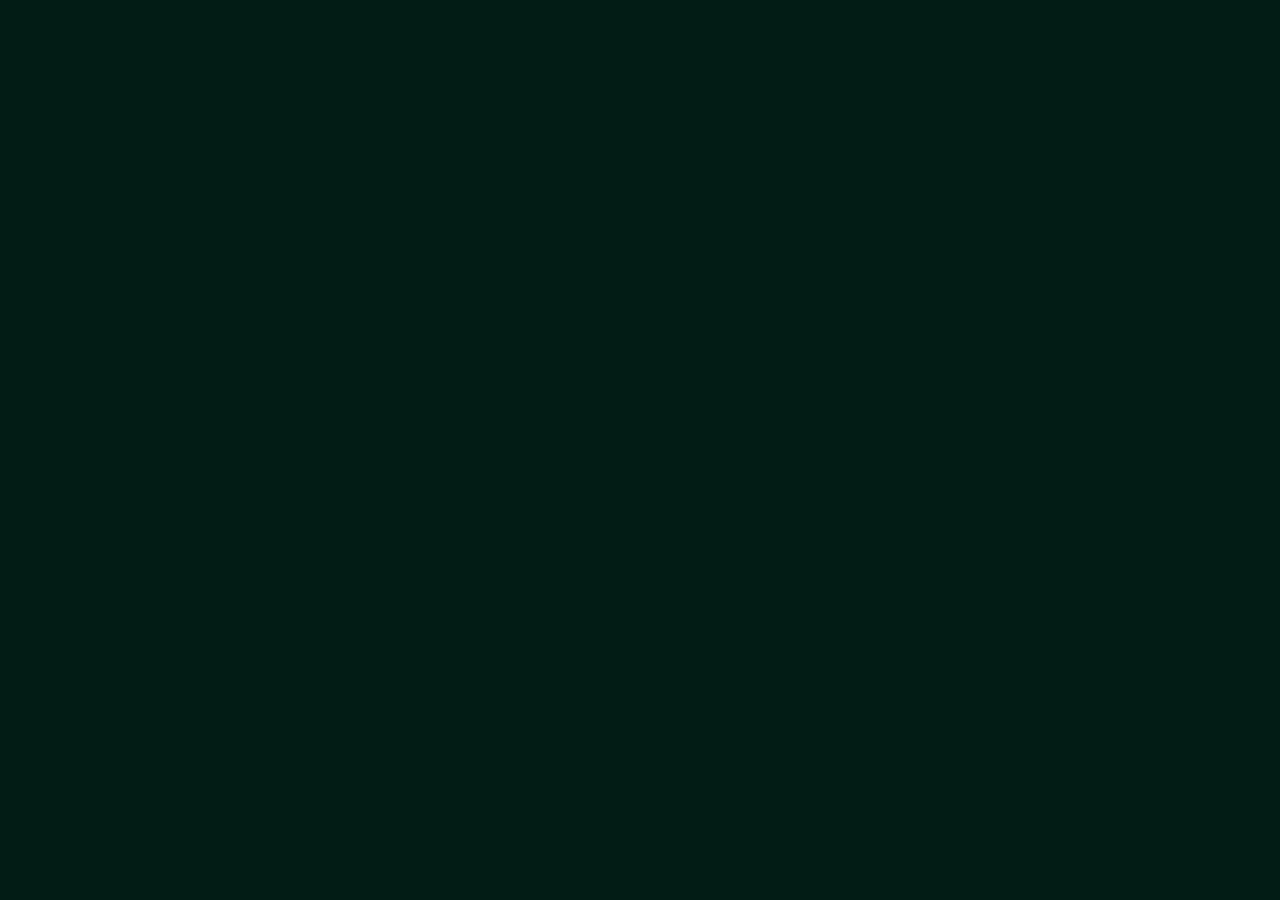
==== index.html @ bb34de83 "Initial commit via Netlify [skip ci]" ====
<!doctype html>
<html lang="fr">
<head>
  <meta charset="utf-8"/>
  <link rel="icon" href="/favicon.ico"/>
  <meta name="viewport" content="width=device-width,initial-scale=1,maximum-scale=1,user-scalable=no"/>
  <meta name="theme-color" content="#021c15"/>
  <meta name="description" content="Mon Bouclier de Foi — Dhikr, Invocations et Roqya authentique, basés sur le Coran et la Sunnah."/>
  <meta name="apple-mobile-web-app-capable" content="yes"/>
  <meta name="apple-mobile-web-app-title" content="Bouclier de Foi"/>
  <meta name="apple-mobile-web-app-status-bar-style" content="black-translucent"/>
  <link rel="manifest" href="/manifest.json"/>
  <link rel="apple-touch-icon" href="/icon-192.png"/>
  <link rel="preconnect" href="https://fonts.googleapis.com"/>
  <link rel="preconnect" href="https://fonts.gstatic.com" crossorigin/>
  <link href="https://fonts.googleapis.com/css2?family=Amiri:wght@400;700&family=Cormorant+Garamond:wght@300;400;500;600&family=Manrope:wght@300;400;500;600;700&display=swap" rel="stylesheet"/>
  <title>Mon Bouclier de Foi</title>
  <script defer="defer" src="/static/js/main.d1829f17.js"></script>
  <link href="/static/css/main.7517a48c.css" rel="stylesheet">
</head>
<body>
  <noscript>Vous devez activer JavaScript pour utiliser cette application.</noscript>
  <div id="root"></div>
  <script>
    if ('serviceWorker' in navigator) {
      window.addEventListener('load', () => {
        navigator.serviceWorker.register('/sw.js').catch(() => {});
      });
    }
  </script>
</body>
</html>
---- static/css/main.7517a48c.css ----
*,:after,:before{--tw-border-spacing-x:0;--tw-border-spacing-y:0;--tw-translate-x:0;--tw-translate-y:0;--tw-rotate:0;--tw-skew-x:0;--tw-skew-y:0;--tw-scale-x:1;--tw-scale-y:1;--tw-pan-x: ;--tw-pan-y: ;--tw-pinch-zoom: ;--tw-scroll-snap-strictness:proximity;--tw-gradient-from-position: ;--tw-gradient-via-position: ;--tw-gradient-to-position: ;--tw-ordinal: ;--tw-slashed-zero: ;--tw-numeric-figure: ;--tw-numeric-spacing: ;--tw-numeric-fraction: ;--tw-ring-inset: ;--tw-ring-offset-width:0px;--tw-ring-offset-color:#fff;--tw-ring-color:#3b82f680;--tw-ring-offset-shadow:0 0 #0000;--tw-ring-shadow:0 0 #0000;--tw-shadow:0 0 #0000;--tw-shadow-colored:0 0 #0000;--tw-blur: ;--tw-brightness: ;--tw-contrast: ;--tw-grayscale: ;--tw-hue-rotate: ;--tw-invert: ;--tw-saturate: ;--tw-sepia: ;--tw-drop-shadow: ;--tw-backdrop-blur: ;--tw-backdrop-brightness: ;--tw-backdrop-contrast: ;--tw-backdrop-grayscale: ;--tw-backdrop-hue-rotate: ;--tw-backdrop-invert: ;--tw-backdrop-opacity: ;--tw-backdrop-saturate: ;--tw-backdrop-sepia: ;--tw-contain-size: ;--tw-contain-layout: ;--tw-contain-paint: ;--tw-contain-style: }::backdrop{--tw-border-spacing-x:0;--tw-border-spacing-y:0;--tw-translate-x:0;--tw-translate-y:0;--tw-rotate:0;--tw-skew-x:0;--tw-skew-y:0;--tw-scale-x:1;--tw-scale-y:1;--tw-pan-x: ;--tw-pan-y: ;--tw-pinch-zoom: ;--tw-scroll-snap-strictness:proximity;--tw-gradient-from-position: ;--tw-gradient-via-position: ;--tw-gradient-to-position: ;--tw-ordinal: ;--tw-slashed-zero: ;--tw-numeric-figure: ;--tw-numeric-spacing: ;--tw-numeric-fraction: ;--tw-ring-inset: ;--tw-ring-offset-width:0px;--tw-ring-offset-color:#fff;--tw-ring-color:#3b82f680;--tw-ring-offset-shadow:0 0 #0000;--tw-ring-shadow:0 0 #0000;--tw-shadow:0 0 #0000;--tw-shadow-colored:0 0 #0000;--tw-blur: ;--tw-brightness: ;--tw-contrast: ;--tw-grayscale: ;--tw-hue-rotate: ;--tw-invert: ;--tw-saturate: ;--tw-sepia: ;--tw-drop-shadow: ;--tw-backdrop-blur: ;--tw-backdrop-brightness: ;--tw-backdrop-contrast: ;--tw-backdrop-grayscale: ;--tw-backdrop-hue-rotate: ;--tw-backdrop-invert: ;--tw-backdrop-opacity: ;--tw-backdrop-saturate: ;--tw-backdrop-sepia: ;--tw-contain-size: ;--tw-contain-layout: ;--tw-contain-paint: ;--tw-contain-style: }/*
! tailwindcss v3.4.17 | MIT License | https://tailwindcss.com
*/*,:after,:before{border:0 solid #e5e7eb;box-sizing:border-box}:after,:before{--tw-content:""}:host,html{-webkit-text-size-adjust:100%;font-feature-settings:normal;-webkit-tap-highlight-color:transparent;font-family:ui-sans-serif,system-ui,sans-serif,Apple Color Emoji,Segoe UI Emoji,Segoe UI Symbol,Noto Color Emoji;font-variation-settings:normal;line-height:1.5;tab-size:4}body{line-height:inherit}hr{border-top-width:1px;color:inherit;height:0}abbr:where([title]){-webkit-text-decoration:underline dotted;text-decoration:underline dotted}h1,h2,h3,h4,h5,h6{font-size:inherit;font-weight:inherit}a{color:inherit;text-decoration:inherit}b,strong{font-weight:bolder}code,kbd,pre,samp{font-feature-settings:normal;font-family:ui-monospace,SFMono-Regular,Menlo,Monaco,Consolas,Liberation Mono,Courier New,monospace;font-size:1em;font-variation-settings:normal}small{font-size:80%}sub,sup{font-size:75%;line-height:0;position:relative;vertical-align:initial}sub{bottom:-.25em}sup{top:-.5em}table{border-collapse:collapse;border-color:inherit;text-indent:0}button,input,optgroup,select,textarea{font-feature-settings:inherit;color:inherit;font-family:inherit;font-size:100%;font-variation-settings:inherit;font-weight:inherit;letter-spacing:inherit;line-height:inherit;margin:0;padding:0}button,select{text-transform:none}button,input:where([type=button]),input:where([type=reset]),input:where([type=submit]){-webkit-appearance:button;background-color:initial;background-image:none}:-moz-focusring{outline:auto}:-moz-ui-invalid{box-shadow:none}progress{vertical-align:initial}::-webkit-inner-spin-button,::-webkit-outer-spin-button{height:auto}[type=search]{-webkit-appearance:textfield;outline-offset:-2px}::-webkit-search-decoration{-webkit-appearance:none}::-webkit-file-upload-button{-webkit-appearance:button;font:inherit}summary{display:list-item}blockquote,dd,dl,figure,h1,h2,h3,h4,h5,h6,hr,p,pre{margin:0}fieldset{margin:0}fieldset,legend{padding:0}menu,ol,ul{list-style:none;margin:0;padding:0}dialog{padding:0}textarea{resize:vertical}input::placeholder,textarea::placeholder{color:#9ca3af;opacity:1}[role=button],button{cursor:pointer}:disabled{cursor:default}audio,canvas,embed,iframe,img,object,svg,video{display:block;vertical-align:middle}img,video{height:auto;max-width:100%}[hidden]:where(:not([hidden=until-found])){display:none}:root{--background:158 84% 6%;--foreground:152 81% 96%;--card:158 60% 9%;--card-foreground:152 81% 96%;--popover:158 70% 7%;--popover-foreground:152 81% 96%;--primary:33 96% 44%;--primary-foreground:158 84% 6%;--secondary:158 50% 12%;--secondary-foreground:152 81% 96%;--muted:158 50% 12%;--muted-foreground:152 40% 70%;--accent:33 96% 44%;--accent-foreground:158 84% 6%;--destructive:0 70% 45%;--destructive-foreground:0 0% 98%;--border:158 60% 14%;--input:158 60% 14%;--ring:33 96% 44%;--radius:0.75rem}*{border-color:#0e3929;border-color:hsl(var(--border))}body{color:#edfdf5;color:hsl(var(--foreground))}.sr-only{clip:rect(0,0,0,0);border-width:0;height:1px;margin:-1px;overflow:hidden;padding:0;position:absolute;white-space:nowrap;width:1px}.pointer-events-none{pointer-events:none}.pointer-events-auto{pointer-events:auto}.visible{visibility:visible}.invisible{visibility:hidden}.fixed{position:fixed}.absolute{position:absolute}.relative{position:relative}.sticky{position:-webkit-sticky;position:sticky}.inset-0{inset:0}.inset-x-0{left:0;right:0}.inset-y-0{bottom:0;top:0}.-bottom-12{bottom:-3rem}.-left-12{left:-3rem}.-left-2{left:-.5rem}.-right-12{right:-3rem}.-top-12{top:-3rem}.-top-2{top:-.5rem}.bottom-0{bottom:0}.bottom-\[68px\]{bottom:68px}.left-0{left:0}.left-1{left:.25rem}.left-1\/2{left:50%}.left-2{left:.5rem}.left-5{left:1.25rem}.left-\[50\%\]{left:50%}.right-0{right:0}.right-1{right:.25rem}.right-2{right:.5rem}.right-4{right:1rem}.top-0{top:0}.top-1{top:.25rem}.top-1\/2{top:50%}.top-4{top:1rem}.top-\[1px\]{top:1px}.top-\[50\%\]{top:50%}.top-\[60\%\]{top:60%}.top-full{top:100%}.z-10{z-index:10}.z-30{z-index:30}.z-40{z-index:40}.z-50{z-index:50}.z-\[100\]{z-index:100}.z-\[1\]{z-index:1}.z-\[60\]{z-index:60}.-mx-1{margin-left:-.25rem;margin-right:-.25rem}.mx-auto{margin-left:auto;margin-right:auto}.my-1{margin-bottom:.25rem;margin-top:.25rem}.my-8{margin-bottom:2rem;margin-top:2rem}.-ml-4{margin-left:-1rem}.-mt-4{margin-top:-1rem}.mb-1{margin-bottom:.25rem}.mb-10{margin-bottom:2.5rem}.mb-6{margin-bottom:1.5rem}.ml-1{margin-left:.25rem}.ml-auto{margin-left:auto}.mr-2{margin-right:.5rem}.mt-0\.5{margin-top:.125rem}.mt-1{margin-top:.25rem}.mt-1\.5{margin-top:.375rem}.mt-10{margin-top:2.5rem}.mt-2{margin-top:.5rem}.mt-24{margin-top:6rem}.mt-3{margin-top:.75rem}.mt-4{margin-top:1rem}.mt-6{margin-top:1.5rem}.mt-8{margin-top:2rem}.mt-auto{margin-top:auto}.block{display:block}.flex{display:flex}.inline-flex{display:inline-flex}.table{display:table}.grid{display:grid}.hidden{display:none}.aspect-square{aspect-ratio:1/1}.h-1{height:.25rem}.h-1\.5{height:.375rem}.h-10{height:2.5rem}.h-11{height:2.75rem}.h-12{height:3rem}.h-2{height:.5rem}.h-2\.5{height:.625rem}.h-3{height:.75rem}.h-3\.5{height:.875rem}.h-4{height:1rem}.h-5{height:1.25rem}.h-7{height:1.75rem}.h-8{height:2rem}.h-9{height:2.25rem}.h-\[1px\]{height:1px}.h-\[var\(--radix-navigation-menu-viewport-height\)\]{height:var(--radix-navigation-menu-viewport-height)}.h-\[var\(--radix-select-trigger-height\)\]{height:var(--radix-select-trigger-height)}.h-auto{height:auto}.h-full{height:100%}.h-px{height:1px}.max-h-\[--radix-context-menu-content-available-height\]{max-height:var(--radix-context-menu-content-available-height)}.max-h-\[--radix-select-content-available-height\]{max-height:var(--radix-select-content-available-height)}.max-h-\[300px\]{max-height:300px}.max-h-\[var\(--radix-dropdown-menu-content-available-height\)\]{max-height:var(--radix-dropdown-menu-content-available-height)}.max-h-screen{max-height:100vh}.min-h-\[60px\]{min-height:60px}.min-h-screen{min-height:100vh}.w-10{width:2.5rem}.w-11{width:2.75rem}.w-12{width:3rem}.w-2{width:.5rem}.w-2\.5{width:.625rem}.w-3{width:.75rem}.w-3\.5{width:.875rem}.w-3\/4{width:75%}.w-4{width:1rem}.w-64{width:16rem}.w-7{width:1.75rem}.w-72{width:18rem}.w-8{width:2rem}.w-9{width:2.25rem}.w-\[100px\]{width:100px}.w-\[1px\]{width:1px}.w-full{width:100%}.w-max{width:-webkit-max-content;width:max-content}.w-px{width:1px}.min-w-0{min-width:0}.min-w-10{min-width:2.5rem}.min-w-8{min-width:2rem}.min-w-9{min-width:2.25rem}.min-w-\[112px\]{min-width:112px}.min-w-\[12rem\]{min-width:12rem}.min-w-\[8rem\]{min-width:8rem}.min-w-\[var\(--radix-select-trigger-width\)\]{min-width:var(--radix-select-trigger-width)}.max-w-2xl{max-width:42rem}.max-w-3xl{max-width:48rem}.max-w-5xl{max-width:64rem}.max-w-lg{max-width:32rem}.max-w-max{max-width:-webkit-max-content;max-width:max-content}.flex-1{flex:1 1}.shrink-0{flex-shrink:0}.grow{flex-grow:1}.grow-0{flex-grow:0}.basis-full{flex-basis:100%}.caption-bottom{caption-side:bottom}.border-collapse{border-collapse:collapse}.origin-\[--radix-context-menu-content-transform-origin\]{transform-origin:var(--radix-context-menu-content-transform-origin)}.origin-\[--radix-dropdown-menu-content-transform-origin\]{transform-origin:var(--radix-dropdown-menu-content-transform-origin)}.origin-\[--radix-hover-card-content-transform-origin\]{transform-origin:var(--radix-hover-card-content-transform-origin)}.origin-\[--radix-menubar-content-transform-origin\]{transform-origin:var(--radix-menubar-content-transform-origin)}.origin-\[--radix-popover-content-transform-origin\]{transform-origin:var(--radix-popover-content-transform-origin)}.origin-\[--radix-select-content-transform-origin\]{transform-origin:var(--radix-select-content-transform-origin)}.origin-\[--radix-tooltip-content-transform-origin\]{transform-origin:var(--radix-tooltip-content-transform-origin)}.-translate-x-1\/2{--tw-translate-x:-50%}.-translate-x-1\/2,.-translate-y-1\/2{transform:translate(var(--tw-translate-x),var(--tw-translate-y)) rotate(var(--tw-rotate)) skewX(var(--tw-skew-x)) skewY(var(--tw-skew-y)) scaleX(var(--tw-scale-x)) scaleY(var(--tw-scale-y))}.-translate-y-1\/2{--tw-translate-y:-50%}.translate-x-0\.5{--tw-translate-x:0.125rem}.translate-x-0\.5,.translate-x-\[-50\%\]{transform:translate(var(--tw-translate-x),var(--tw-translate-y)) rotate(var(--tw-rotate)) skewX(var(--tw-skew-x)) skewY(var(--tw-skew-y)) scaleX(var(--tw-scale-x)) scaleY(var(--tw-scale-y))}.translate-x-\[-50\%\]{--tw-translate-x:-50%}.translate-y-\[-50\%\]{--tw-translate-y:-50%}.rotate-45,.translate-y-\[-50\%\]{transform:translate(var(--tw-translate-x),var(--tw-translate-y)) rotate(var(--tw-rotate)) skewX(var(--tw-skew-x)) skewY(var(--tw-skew-y)) scaleX(var(--tw-scale-x)) scaleY(var(--tw-scale-y))}.rotate-45{--tw-rotate:45deg}.rotate-90{--tw-rotate:90deg}.rotate-90,.transform{transform:translate(var(--tw-translate-x),var(--tw-translate-y)) rotate(var(--tw-rotate)) skewX(var(--tw-skew-x)) skewY(var(--tw-skew-y)) scaleX(var(--tw-scale-x)) scaleY(var(--tw-scale-y))}@keyframes pulse{50%{opacity:.5}}.animate-pulse{animation:pulse 2s cubic-bezier(.4,0,.6,1) infinite}.cursor-default{cursor:default}.cursor-not-allowed{cursor:not-allowed}.cursor-pointer{cursor:pointer}.touch-none{touch-action:none}.select-none{-webkit-user-select:none;user-select:none}.list-decimal{list-style-type:decimal}.list-none{list-style-type:none}.flex-row{flex-direction:row}.flex-col{flex-direction:column}.flex-col-reverse{flex-direction:column-reverse}.flex-wrap{flex-wrap:wrap}.items-start{align-items:flex-start}.items-end{align-items:flex-end}.items-center{align-items:center}.items-stretch{align-items:stretch}.justify-center{justify-content:center}.justify-between{justify-content:space-between}.justify-around{justify-content:space-around}.gap-0\.5{gap:.125rem}.gap-1{gap:.25rem}.gap-1\.5{gap:.375rem}.gap-2{gap:.5rem}.gap-3{gap:.75rem}.gap-4{gap:1rem}.gap-5{gap:1.25rem}.gap-6{gap:1.5rem}.space-x-1>:not([hidden])~:not([hidden]){--tw-space-x-reverse:0;margin-left:calc(.25rem*(1 - var(--tw-space-x-reverse)));margin-right:calc(.25rem*var(--tw-space-x-reverse))}.space-x-2>:not([hidden])~:not([hidden]){--tw-space-x-reverse:0;margin-left:calc(.5rem*(1 - var(--tw-space-x-reverse)));margin-right:calc(.5rem*var(--tw-space-x-reverse))}.space-y-1>:not([hidden])~:not([hidden]){--tw-space-y-reverse:0;margin-bottom:calc(.25rem*var(--tw-space-y-reverse));margin-top:calc(.25rem*(1 - var(--tw-space-y-reverse)))}.space-y-1\.5>:not([hidden])~:not([hidden]){--tw-space-y-reverse:0;margin-bottom:calc(.375rem*var(--tw-space-y-reverse));margin-top:calc(.375rem*(1 - var(--tw-space-y-reverse)))}.space-y-10>:not([hidden])~:not([hidden]){--tw-space-y-reverse:0;margin-bottom:calc(2.5rem*var(--tw-space-y-reverse));margin-top:calc(2.5rem*(1 - var(--tw-space-y-reverse)))}.space-y-12>:not([hidden])~:not([hidden]){--tw-space-y-reverse:0;margin-bottom:calc(3rem*var(--tw-space-y-reverse));margin-top:calc(3rem*(1 - var(--tw-space-y-reverse)))}.space-y-14>:not([hidden])~:not([hidden]){--tw-space-y-reverse:0;margin-bottom:calc(3.5rem*var(--tw-space-y-reverse));margin-top:calc(3.5rem*(1 - var(--tw-space-y-reverse)))}.space-y-16>:not([hidden])~:not([hidden]){--tw-space-y-reverse:0;margin-bottom:calc(4rem*var(--tw-space-y-reverse));margin-top:calc(4rem*(1 - var(--tw-space-y-reverse)))}.space-y-2>:not([hidden])~:not([hidden]){--tw-space-y-reverse:0;margin-bottom:calc(.5rem*var(--tw-space-y-reverse));margin-top:calc(.5rem*(1 - var(--tw-space-y-reverse)))}.space-y-3>:not([hidden])~:not([hidden]){--tw-space-y-reverse:0;margin-bottom:calc(.75rem*var(--tw-space-y-reverse));margin-top:calc(.75rem*(1 - var(--tw-space-y-reverse)))}.space-y-4>:not([hidden])~:not([hidden]){--tw-space-y-reverse:0;margin-bottom:calc(1rem*var(--tw-space-y-reverse));margin-top:calc(1rem*(1 - var(--tw-space-y-reverse)))}.space-y-5>:not([hidden])~:not([hidden]){--tw-space-y-reverse:0;margin-bottom:calc(1.25rem*var(--tw-space-y-reverse));margin-top:calc(1.25rem*(1 - var(--tw-space-y-reverse)))}.space-y-6>:not([hidden])~:not([hidden]){--tw-space-y-reverse:0;margin-bottom:calc(1.5rem*var(--tw-space-y-reverse));margin-top:calc(1.5rem*(1 - var(--tw-space-y-reverse)))}.space-y-8>:not([hidden])~:not([hidden]){--tw-space-y-reverse:0;margin-bottom:calc(2rem*var(--tw-space-y-reverse));margin-top:calc(2rem*(1 - var(--tw-space-y-reverse)))}.divide-y>:not([hidden])~:not([hidden]){--tw-divide-y-reverse:0;border-bottom-width:calc(1px*var(--tw-divide-y-reverse));border-top-width:calc(1px*(1 - var(--tw-divide-y-reverse)))}.divide-\[\#064e3b\]\/40>:not([hidden])~:not([hidden]){border-color:#064e3b66}.overflow-auto{overflow:auto}.overflow-hidden{overflow:hidden}.overflow-y-auto{overflow-y:auto}.overflow-x-hidden{overflow-x:hidden}.truncate{overflow:hidden;text-overflow:ellipsis}.truncate,.whitespace-nowrap{white-space:nowrap}.whitespace-pre-wrap{white-space:pre-wrap}.break-words{overflow-wrap:break-word}.rounded-2xl{border-radius:1rem}.rounded-3xl{border-radius:1.5rem}.rounded-\[inherit\]{border-radius:inherit}.rounded-full{border-radius:9999px}.rounded-lg{border-radius:.75rem;border-radius:var(--radius)}.rounded-md{border-radius:calc(.75rem - 2px);border-radius:calc(var(--radius) - 2px)}.rounded-sm{border-radius:calc(.75rem - 4px);border-radius:calc(var(--radius) - 4px)}.rounded-xl{border-radius:.75rem}.rounded-t-3xl{border-top-left-radius:1.5rem;border-top-right-radius:1.5rem}.rounded-t-\[10px\]{border-top-left-radius:10px;border-top-right-radius:10px}.rounded-tl-sm{border-top-left-radius:calc(.75rem - 4px);border-top-left-radius:calc(var(--radius) - 4px)}.border{border-width:1px}.border-2{border-width:2px}.border-y{border-top-width:1px}.border-b,.border-y{border-bottom-width:1px}.border-l{border-left-width:1px}.border-l-2{border-left-width:2px}.border-r{border-right-width:1px}.border-t{border-top-width:1px}.border-\[\#064e3b\]{--tw-border-opacity:1;border-color:#064e3b;border-color:rgb(6 78 59/var(--tw-border-opacity,1))}.border-\[\#064e3b\]\/30{border-color:#064e3b4d}.border-\[\#064e3b\]\/40{border-color:#064e3b66}.border-\[\#064e3b\]\/50{border-color:#064e3b80}.border-\[\#064e3b\]\/60{border-color:#064e3b99}.border-\[\#10b981\]{--tw-border-opacity:1;border-color:#10b981;border-color:rgb(16 185 129/var(--tw-border-opacity,1))}.border-\[\#d97706\]{--tw-border-opacity:1;border-color:#d97706;border-color:rgb(217 119 6/var(--tw-border-opacity,1))}.border-\[\#d97706\]\/30{border-color:#d977064d}.border-\[\#d97706\]\/40{border-color:#d9770666}.border-\[\#d97706\]\/60{border-color:#d9770699}.border-destructive{border-color:#c32222;border-color:hsl(var(--destructive))}.border-destructive\/50{border-color:#c3222280;border-color:hsl(var(--destructive)/.5)}.border-input{border-color:#0e3929;border-color:hsl(var(--input))}.border-primary{border-color:#dc7b04;border-color:hsl(var(--primary))}.border-primary\/50{border-color:#dc7b0480;border-color:hsl(var(--primary)/.5)}.border-transparent{border-color:#0000}.border-l-transparent{border-left-color:#0000}.border-t-transparent{border-top-color:#0000}.bg-\[\#000\]\/70{background-color:#000000b3}.bg-\[\#021c15\]{--tw-bg-opacity:1;background-color:#021c15;background-color:rgb(2 28 21/var(--tw-bg-opacity,1))}.bg-\[\#021c15\]\/30{background-color:#021c154d}.bg-\[\#021c15\]\/40{background-color:#021c1566}.bg-\[\#021c15\]\/60{background-color:#021c1599}.bg-\[\#021c15\]\/80{background-color:#021c15cc}.bg-\[\#021c15\]\/85{background-color:#021c15d9}.bg-\[\#064e3b\]{--tw-bg-opacity:1;background-color:#064e3b;background-color:rgb(6 78 59/var(--tw-bg-opacity,1))}.bg-\[\#064e3b\]\/10{background-color:#064e3b1a}.bg-\[\#064e3b\]\/40{background-color:#064e3b66}.bg-\[\#064e3b\]\/5{background-color:#064e3b0d}.bg-\[\#10b981\]\/10{background-color:#10b9811a}.bg-\[\#10b981\]\/15{background-color:#10b98126}.bg-\[\#d97706\]{--tw-bg-opacity:1;background-color:#d97706;background-color:rgb(217 119 6/var(--tw-bg-opacity,1))}.bg-\[\#d97706\]\/10{background-color:#d977061a}.bg-\[\#d97706\]\/15{background-color:#d9770626}.bg-\[\#d97706\]\/5{background-color:#d977060d}.bg-accent{background-color:#dc7b04;background-color:hsl(var(--accent))}.bg-background{background-color:#021c13;background-color:hsl(var(--background))}.bg-black\/80{background-color:#000c}.bg-border{background-color:#0e3929;background-color:hsl(var(--border))}.bg-card{background-color:#09251b;background-color:hsl(var(--card))}.bg-destructive{background-color:#c32222;background-color:hsl(var(--destructive))}.bg-foreground{background-color:#edfdf5;background-color:hsl(var(--foreground))}.bg-muted{background-color:#0f2e23;background-color:hsl(var(--muted))}.bg-muted\/50{background-color:#0f2e2380;background-color:hsl(var(--muted)/.5)}.bg-popover{background-color:#051e15;background-color:hsl(var(--popover))}.bg-primary{background-color:#dc7b04;background-color:hsl(var(--primary))}.bg-primary\/10{background-color:#dc7b041a;background-color:hsl(var(--primary)/.1)}.bg-primary\/20{background-color:#dc7b0433;background-color:hsl(var(--primary)/.2)}.bg-secondary{background-color:#0f2e23;background-color:hsl(var(--secondary))}.bg-transparent{background-color:initial}.bg-gradient-to-br{background-image:linear-gradient(to bottom right,var(--tw-gradient-stops))}.bg-gradient-to-r{background-image:linear-gradient(to right,var(--tw-gradient-stops))}.from-\[\#021c15\]{--tw-gradient-from:#021c15 var(--tw-gradient-from-position);--tw-gradient-to:#021c1500 var(--tw-gradient-to-position);--tw-gradient-stops:var(--tw-gradient-from),var(--tw-gradient-to)}.from-\[\#064e3b\]\/30{--tw-gradient-from:#064e3b4d var(--tw-gradient-from-position);--tw-gradient-to:#064e3b00 var(--tw-gradient-to-position);--tw-gradient-stops:var(--tw-gradient-from),var(--tw-gradient-to)}.from-transparent{--tw-gradient-from:#0000 var(--tw-gradient-from-position);--tw-gradient-to:#0000 var(--tw-gradient-to-position);--tw-gradient-stops:var(--tw-gradient-from),var(--tw-gradient-to)}.via-\[\#021c15\]{--tw-gradient-to:#021c1500 var(--tw-gradient-to-position);--tw-gradient-stops:var(--tw-gradient-from),#021c15 var(--tw-gradient-via-position),var(--tw-gradient-to)}.via-\[\#021c15\]\/85{--tw-gradient-to:#021c1500 var(--tw-gradient-to-position);--tw-gradient-stops:var(--tw-gradient-from),#021c15d9 var(--tw-gradient-via-position),var(--tw-gradient-to)}.via-\[\#022c22\]\/40{--tw-gradient-to:#022c2200 var(--tw-gradient-to-position);--tw-gradient-stops:var(--tw-gradient-from),#022c2266 var(--tw-gradient-via-position),var(--tw-gradient-to)}.via-\[\#064e3b\]{--tw-gradient-to:#064e3b00 var(--tw-gradient-to-position);--tw-gradient-stops:var(--tw-gradient-from),#064e3b var(--tw-gradient-via-position),var(--tw-gradient-to)}.to-\[\#021c15\]{--tw-gradient-to:#021c15 var(--tw-gradient-to-position)}.to-\[\#021c15\]\/40{--tw-gradient-to:#021c1566 var(--tw-gradient-to-position)}.to-\[\#021c15\]\/60{--tw-gradient-to:#021c1599 var(--tw-gradient-to-position)}.to-transparent{--tw-gradient-to:#0000 var(--tw-gradient-to-position)}.fill-current{fill:currentColor}.fill-primary{fill:#dc7b04;fill:hsl(var(--primary))}.p-0{padding:0}.p-1{padding:.25rem}.p-10{padding:2.5rem}.p-2{padding:.5rem}.p-3{padding:.75rem}.p-4{padding:1rem}.p-5{padding:1.25rem}.p-6{padding:1.5rem}.p-8{padding:2rem}.p-\[1px\]{padding:1px}.px-1\.5{padding-left:.375rem;padding-right:.375rem}.px-2{padding-left:.5rem;padding-right:.5rem}.px-2\.5{padding-left:.625rem;padding-right:.625rem}.px-3{padding-left:.75rem;padding-right:.75rem}.px-4{padding-left:1rem;padding-right:1rem}.px-5{padding-left:1.25rem;padding-right:1.25rem}.px-6{padding-left:1.5rem;padding-right:1.5rem}.px-8{padding-left:2rem;padding-right:2rem}.py-0\.5{padding-bottom:.125rem;padding-top:.125rem}.py-1{padding-bottom:.25rem;padding-top:.25rem}.py-1\.5{padding-bottom:.375rem;padding-top:.375rem}.py-16{padding-bottom:4rem;padding-top:4rem}.py-2{padding-bottom:.5rem;padding-top:.5rem}.py-2\.5{padding-bottom:.625rem;padding-top:.625rem}.py-3{padding-bottom:.75rem;padding-top:.75rem}.py-3\.5{padding-bottom:.875rem;padding-top:.875rem}.py-4{padding-bottom:1rem;padding-top:1rem}.py-5{padding-bottom:1.25rem;padding-top:1.25rem}.py-6{padding-bottom:1.5rem;padding-top:1.5rem}.py-8{padding-bottom:2rem;padding-top:2rem}.pb-32{padding-bottom:8rem}.pb-4{padding-bottom:1rem}.pb-7{padding-bottom:1.75rem}.pl-14{padding-left:3.5rem}.pl-2{padding-left:.5rem}.pl-2\.5{padding-left:.625rem}.pl-4{padding-left:1rem}.pl-5{padding-left:1.25rem}.pl-8{padding-left:2rem}.pr-2{padding-right:.5rem}.pr-2\.5{padding-right:.625rem}.pr-32{padding-right:8rem}.pr-6{padding-right:1.5rem}.pr-8{padding-right:2rem}.pt-0{padding-top:0}.pt-1{padding-top:.25rem}.pt-2{padding-top:.5rem}.pt-4{padding-top:1rem}.text-left{text-align:left}.text-center{text-align:center}.align-middle{vertical-align:middle}.font-mono{font-family:ui-monospace,SFMono-Regular,Menlo,Monaco,Consolas,Liberation Mono,Courier New,monospace}.text-2xl{font-size:1.5rem;line-height:2rem}.text-3xl{font-size:1.875rem;line-height:2.25rem}.text-4xl{font-size:2.25rem;line-height:2.5rem}.text-\[0\.8rem\]{font-size:.8rem}.text-\[10px\]{font-size:10px}.text-\[11px\]{font-size:11px}.text-base{font-size:1rem;line-height:1.5rem}.text-lg{font-size:1.125rem;line-height:1.75rem}.text-sm{font-size:.875rem;line-height:1.25rem}.text-xl{font-size:1.25rem;line-height:1.75rem}.text-xs{font-size:.75rem;line-height:1rem}.font-light{font-weight:300}.font-medium{font-weight:500}.font-normal{font-weight:400}.font-semibold{font-weight:600}.uppercase{text-transform:uppercase}.italic{font-style:italic}.tabular-nums{--tw-numeric-spacing:tabular-nums;font-feature-settings:var(--tw-ordinal) var(--tw-slashed-zero) var(--tw-numeric-figure) var(--tw-numeric-spacing) var(--tw-numeric-fraction);font-variant-numeric:var(--tw-ordinal) var(--tw-slashed-zero) var(--tw-numeric-figure) var(--tw-numeric-spacing) var(--tw-numeric-fraction)}.leading-\[1\.05\]{line-height:1.05}.leading-loose{line-height:2}.leading-none{line-height:1}.leading-relaxed{line-height:1.625}.leading-snug{line-height:1.375}.leading-tight{line-height:1.25}.tracking-\[0\.15em\]{letter-spacing:.15em}.tracking-\[0\.25em\]{letter-spacing:.25em}.tracking-\[0\.2em\]{letter-spacing:.2em}.tracking-\[0\.3em\]{letter-spacing:.3em}.tracking-\[0\.4em\]{letter-spacing:.4em}.tracking-tight{letter-spacing:-.025em}.tracking-wide{letter-spacing:.025em}.tracking-widest{letter-spacing:.1em}.text-\[\#021c15\]{--tw-text-opacity:1;color:#021c15;color:rgb(2 28 21/var(--tw-text-opacity,1))}.text-\[\#10b981\]{--tw-text-opacity:1;color:#10b981;color:rgb(16 185 129/var(--tw-text-opacity,1))}.text-\[\#a7f3d0\]\/40{color:#a7f3d066}.text-\[\#a7f3d0\]\/50{color:#a7f3d080}.text-\[\#a7f3d0\]\/55{color:#a7f3d08c}.text-\[\#a7f3d0\]\/60{color:#a7f3d099}.text-\[\#a7f3d0\]\/70{color:#a7f3d0b3}.text-\[\#a7f3d0\]\/75{color:#a7f3d0bf}.text-\[\#a7f3d0\]\/80{color:#a7f3d0cc}.text-\[\#a7f3d0\]\/90{color:#a7f3d0e6}.text-\[\#d97706\]{--tw-text-opacity:1;color:#d97706;color:rgb(217 119 6/var(--tw-text-opacity,1))}.text-\[\#ecfdf5\]{--tw-text-opacity:1;color:#ecfdf5;color:rgb(236 253 245/var(--tw-text-opacity,1))}.text-\[\#ecfdf5\]\/85{color:#ecfdf5d9}.text-\[\#ecfdf5\]\/90{color:#ecfdf5e6}.text-\[\#fca5a5\]{--tw-text-opacity:1;color:#fca5a5;color:rgb(252 165 165/var(--tw-text-opacity,1))}.text-\[\#fef3c7\]{--tw-text-opacity:1;color:#fef3c7;color:rgb(254 243 199/var(--tw-text-opacity,1))}.text-accent-foreground{color:#021c13;color:hsl(var(--accent-foreground))}.text-card-foreground{color:#edfdf5;color:hsl(var(--card-foreground))}.text-current{color:currentColor}.text-destructive{color:#c32222;color:hsl(var(--destructive))}.text-destructive-foreground{color:#fafafa;color:hsl(var(--destructive-foreground))}.text-foreground{color:#edfdf5;color:hsl(var(--foreground))}.text-foreground\/50{color:#edfdf580;color:hsl(var(--foreground)/.5)}.text-muted-foreground{color:#94d1b5;color:hsl(var(--muted-foreground))}.text-popover-foreground{color:#edfdf5;color:hsl(var(--popover-foreground))}.text-primary{color:#dc7b04;color:hsl(var(--primary))}.text-primary-foreground{color:#021c13;color:hsl(var(--primary-foreground))}.text-secondary-foreground{color:#edfdf5;color:hsl(var(--secondary-foreground))}.underline-offset-4{text-underline-offset:4px}.opacity-0{opacity:0}.opacity-15{opacity:.15}.opacity-50{opacity:.5}.opacity-60{opacity:.6}.opacity-70{opacity:.7}.opacity-90{opacity:.9}.shadow{--tw-shadow:0 1px 3px 0 #0000001a,0 1px 2px -1px #0000001a;--tw-shadow-colored:0 1px 3px 0 var(--tw-shadow-color),0 1px 2px -1px var(--tw-shadow-color)}.shadow,.shadow-2xl{box-shadow:0 0 #0000,0 0 #0000,var(--tw-shadow);box-shadow:var(--tw-ring-offset-shadow,0 0 #0000),var(--tw-ring-shadow,0 0 #0000),var(--tw-shadow)}.shadow-2xl{--tw-shadow:0 25px 50px -12px #00000040;--tw-shadow-colored:0 25px 50px -12px var(--tw-shadow-color)}.shadow-lg{--tw-shadow:0 10px 15px -3px #0000001a,0 4px 6px -4px #0000001a;--tw-shadow-colored:0 10px 15px -3px var(--tw-shadow-color),0 4px 6px -4px var(--tw-shadow-color)}.shadow-lg,.shadow-md{box-shadow:0 0 #0000,0 0 #0000,var(--tw-shadow);box-shadow:var(--tw-ring-offset-shadow,0 0 #0000),var(--tw-ring-shadow,0 0 #0000),var(--tw-shadow)}.shadow-md{--tw-shadow:0 4px 6px -1px #0000001a,0 2px 4px -2px #0000001a;--tw-shadow-colored:0 4px 6px -1px var(--tw-shadow-color),0 2px 4px -2px var(--tw-shadow-color)}.shadow-sm{--tw-shadow:0 1px 2px 0 #0000000d;--tw-shadow-colored:0 1px 2px 0 var(--tw-shadow-color);box-shadow:0 0 #0000,0 0 #0000,var(--tw-shadow);box-shadow:var(--tw-ring-offset-shadow,0 0 #0000),var(--tw-ring-shadow,0 0 #0000),var(--tw-shadow)}.outline-none{outline:2px solid #0000;outline-offset:2px}.outline{outline-style:solid}.ring-0{--tw-ring-offset-shadow:var(--tw-ring-inset) 0 0 0 var(--tw-ring-offset-width) var(--tw-ring-offset-color);--tw-ring-shadow:var(--tw-ring-inset) 0 0 0 calc(var(--tw-ring-offset-width)) var(--tw-ring-color)}.ring-0,.ring-1{box-shadow:var(--tw-ring-offset-shadow),var(--tw-ring-shadow),0 0 #0000;box-shadow:var(--tw-ring-offset-shadow),var(--tw-ring-shadow),var(--tw-shadow,0 0 #0000)}.ring-1{--tw-ring-offset-shadow:var(--tw-ring-inset) 0 0 0 var(--tw-ring-offset-width) var(--tw-ring-offset-color);--tw-ring-shadow:var(--tw-ring-inset) 0 0 0 calc(1px + var(--tw-ring-offset-width)) var(--tw-ring-color)}.ring-\[\#d97706\]\/40{--tw-ring-color:#d9770666}.ring-ring{--tw-ring-color:hsl(var(--ring))}.ring-offset-background{--tw-ring-offset-color:hsl(var(--background))}.filter{filter:var(--tw-blur) var(--tw-brightness) var(--tw-contrast) var(--tw-grayscale) var(--tw-hue-rotate) var(--tw-invert) var(--tw-saturate) var(--tw-sepia) var(--tw-drop-shadow)}.backdrop-blur-2xl{--tw-backdrop-blur:blur(40px)}.backdrop-blur-2xl,.backdrop-blur-md{-webkit-backdrop-filter:var(--tw-backdrop-blur) var(--tw-backdrop-brightness) var(--tw-backdrop-contrast) var(--tw-backdrop-grayscale) var(--tw-backdrop-hue-rotate) var(--tw-backdrop-invert) var(--tw-backdrop-opacity) var(--tw-backdrop-saturate) var(--tw-backdrop-sepia);backdrop-filter:var(--tw-backdrop-blur) var(--tw-backdrop-brightness) var(--tw-backdrop-contrast) var(--tw-backdrop-grayscale) var(--tw-backdrop-hue-rotate) var(--tw-backdrop-invert) var(--tw-backdrop-opacity) var(--tw-backdrop-saturate) var(--tw-backdrop-sepia)}.backdrop-blur-md{--tw-backdrop-blur:blur(12px)}.backdrop-blur-xl{--tw-backdrop-blur:blur(24px);-webkit-backdrop-filter:var(--tw-backdrop-blur) var(--tw-backdrop-brightness) var(--tw-backdrop-contrast) var(--tw-backdrop-grayscale) var(--tw-backdrop-hue-rotate) var(--tw-backdrop-invert) var(--tw-backdrop-opacity) var(--tw-backdrop-saturate) var(--tw-backdrop-sepia);backdrop-filter:var(--tw-backdrop-blur) var(--tw-backdrop-brightness) var(--tw-backdrop-contrast) var(--tw-backdrop-grayscale) var(--tw-backdrop-hue-rotate) var(--tw-backdrop-invert) var(--tw-backdrop-opacity) var(--tw-backdrop-saturate) var(--tw-backdrop-sepia)}.transition{transition-duration:.15s;transition-property:color,background-color,border-color,fill,stroke,opacity,box-shadow,transform,filter,-webkit-text-decoration-color,-webkit-backdrop-filter;transition-property:color,background-color,border-color,text-decoration-color,fill,stroke,opacity,box-shadow,transform,filter,backdrop-filter;transition-property:color,background-color,border-color,text-decoration-color,fill,stroke,opacity,box-shadow,transform,filter,backdrop-filter,-webkit-text-decoration-color,-webkit-backdrop-filter;transition-timing-function:cubic-bezier(.4,0,.2,1)}.transition-\[width\]{transition-duration:.15s;transition-property:width;transition-timing-function:cubic-bezier(.4,0,.2,1)}.transition-all{transition-duration:.15s;transition-property:all;transition-timing-function:cubic-bezier(.4,0,.2,1)}.transition-colors{transition-duration:.15s;transition-property:color,background-color,border-color,fill,stroke,-webkit-text-decoration-color;transition-property:color,background-color,border-color,text-decoration-color,fill,stroke;transition-property:color,background-color,border-color,text-decoration-color,fill,stroke,-webkit-text-decoration-color;transition-timing-function:cubic-bezier(.4,0,.2,1)}.transition-opacity{transition-duration:.15s;transition-property:opacity;transition-timing-function:cubic-bezier(.4,0,.2,1)}.transition-transform{transition-duration:.15s;transition-property:transform;transition-timing-function:cubic-bezier(.4,0,.2,1)}.duration-1000{transition-duration:1s}.duration-150{transition-duration:.15s}.duration-200{transition-duration:.2s}.duration-300{transition-duration:.3s}.ease-in-out{transition-timing-function:cubic-bezier(.4,0,.2,1)}.ease-linear{transition-timing-function:linear}@keyframes enter{0%{opacity:1;opacity:var(--tw-enter-opacity,1);transform:translateZ(0) scaleX(1) rotate(0);transform:translate3d(var(--tw-enter-translate-x,0),var(--tw-enter-translate-y,0),0) scale3d(var(--tw-enter-scale,1),var(--tw-enter-scale,1),var(--tw-enter-scale,1)) rotate(var(--tw-enter-rotate,0))}}@keyframes exit{to{opacity:1;opacity:var(--tw-exit-opacity,1);transform:translateZ(0) scaleX(1) rotate(0);transform:translate3d(var(--tw-exit-translate-x,0),var(--tw-exit-translate-y,0),0) scale3d(var(--tw-exit-scale,1),var(--tw-exit-scale,1),var(--tw-exit-scale,1)) rotate(var(--tw-exit-rotate,0))}}.animate-in{--tw-enter-opacity:initial;--tw-enter-scale:initial;--tw-enter-rotate:initial;--tw-enter-translate-x:initial;--tw-enter-translate-y:initial;animation-duration:.15s;animation-name:enter}.fade-in-0{--tw-enter-opacity:0}.zoom-in-95{--tw-enter-scale:.95}.duration-1000{animation-duration:1s}.duration-150{animation-duration:.15s}.duration-200{animation-duration:.2s}.duration-300{animation-duration:.3s}.ease-in-out{animation-timing-function:cubic-bezier(.4,0,.2,1)}.ease-linear{animation-timing-function:linear}.paused{animation-play-state:paused}:root{color-scheme:dark}#root,body,html{background:#021c15;height:100%}body{-webkit-font-smoothing:antialiased;-moz-osx-font-smoothing:grayscale;background-attachment:fixed;background-color:#021c15;background-image:radial-gradient(circle at 12% 18%,#064e3b59 0,#0000 45%),radial-gradient(circle at 88% 82%,#d9770614 0,#0000 50%);color:#ecfdf5;font-family:Manrope,-apple-system,BlinkMacSystemFont,sans-serif;margin:0}.font-arabic{direction:rtl;font-family:Amiri,serif}.font-serif-display{font-family:Cormorant Garamond,serif}::selection{background:#d9770659;color:#fef3c7}::-webkit-scrollbar{height:8px;width:8px}::-webkit-scrollbar-track{background:#021c15}::-webkit-scrollbar-thumb{background:#064e3b;border-radius:8px}::-webkit-scrollbar-thumb:hover{background:#065f46}@keyframes soft-fade-in{0%{opacity:0;transform:translateY(6px)}to{opacity:1;transform:translateY(0)}}.page-enter{animation:soft-fade-in .4s ease-out}@keyframes loop-glow{0%,to{filter:drop-shadow(0 0 4px rgba(217,119,6,.6))}50%{filter:drop-shadow(0 0 10px rgba(217,119,6,.9))}}.loop-active{animation:loop-glow 2.2s ease-in-out infinite}.arabic-ornament:before{-webkit-margin-end:.5rem;color:#d97706;content:"۞";margin-inline-end:.5rem;opacity:.6}[data-debug-wrapper=true]{display:contents!important}.file\:border-0::-webkit-file-upload-button{border-width:0}.file\:border-0::file-selector-button{border-width:0}.file\:bg-transparent::-webkit-file-upload-button{background-color:initial}.file\:bg-transparent::file-selector-button{background-color:initial}.file\:text-sm::-webkit-file-upload-button{font-size:.875rem;line-height:1.25rem}.file\:text-sm::file-selector-button{font-size:.875rem;line-height:1.25rem}.file\:font-medium::-webkit-file-upload-button{font-weight:500}.file\:font-medium::file-selector-button{font-weight:500}.file\:text-foreground::-webkit-file-upload-button{color:#edfdf5;color:hsl(var(--foreground))}.file\:text-foreground::file-selector-button{color:#edfdf5;color:hsl(var(--foreground))}.placeholder\:text-\[\#a7f3d0\]\/40::placeholder{color:#a7f3d066}.placeholder\:text-muted-foreground::placeholder{color:#94d1b5;color:hsl(var(--muted-foreground))}.after\:absolute:after{content:var(--tw-content);position:absolute}.after\:inset-y-0:after{bottom:0;content:var(--tw-content);top:0}.after\:left-1\/2:after{content:var(--tw-content);left:50%}.after\:w-1:after{content:var(--tw-content);width:.25rem}.after\:-translate-x-1\/2:after{--tw-translate-x:-50%;content:var(--tw-content);transform:translate(var(--tw-translate-x),var(--tw-translate-y)) rotate(var(--tw-rotate)) skewX(var(--tw-skew-x)) skewY(var(--tw-skew-y)) scaleX(var(--tw-scale-x)) scaleY(var(--tw-scale-y))}.first\:rounded-l-md:first-child{border-bottom-left-radius:calc(.75rem - 2px);border-bottom-left-radius:calc(var(--radius) - 2px);border-top-left-radius:calc(.75rem - 2px);border-top-left-radius:calc(var(--radius) - 2px)}.first\:border-l:first-child{border-left-width:1px}.last\:rounded-r-md:last-child{border-bottom-right-radius:calc(.75rem - 2px);border-bottom-right-radius:calc(var(--radius) - 2px);border-top-right-radius:calc(.75rem - 2px);border-top-right-radius:calc(var(--radius) - 2px)}.focus-within\:relative:focus-within{position:relative}.focus-within\:z-20:focus-within{z-index:20}.hover\:border-\[\#064e3b\]\/70:hover{border-color:#064e3bb3}.hover\:border-\[\#d97706\]:hover{--tw-border-opacity:1;border-color:#d97706;border-color:rgb(217 119 6/var(--tw-border-opacity,1))}.hover\:border-\[\#d97706\]\/40:hover{border-color:#d9770666}.hover\:border-\[\#d97706\]\/50:hover{border-color:#d9770680}.hover\:border-\[\#d97706\]\/60:hover{border-color:#d9770699}.hover\:bg-\[\#064e3b\]\/15:hover{background-color:#064e3b26}.hover\:bg-\[\#064e3b\]\/20:hover{background-color:#064e3b33}.hover\:bg-\[\#064e3b\]\/30:hover{background-color:#064e3b4d}.hover\:bg-\[\#10b981\]\/25:hover{background-color:#10b98140}.hover\:bg-\[\#b45309\]:hover{--tw-bg-opacity:1;background-color:#b45309;background-color:rgb(180 83 9/var(--tw-bg-opacity,1))}.hover\:bg-\[\#d97706\]\/10:hover{background-color:#d977061a}.hover\:bg-\[\#d97706\]\/15:hover{background-color:#d9770626}.hover\:bg-accent:hover{background-color:#dc7b04;background-color:hsl(var(--accent))}.hover\:bg-destructive\/80:hover{background-color:#c32222cc;background-color:hsl(var(--destructive)/.8)}.hover\:bg-destructive\/90:hover{background-color:#c32222e6;background-color:hsl(var(--destructive)/.9)}.hover\:bg-muted:hover{background-color:#0f2e23;background-color:hsl(var(--muted))}.hover\:bg-muted\/50:hover{background-color:#0f2e2380;background-color:hsl(var(--muted)/.5)}.hover\:bg-primary:hover{background-color:#dc7b04;background-color:hsl(var(--primary))}.hover\:bg-primary\/80:hover{background-color:#dc7b04cc;background-color:hsl(var(--primary)/.8)}.hover\:bg-primary\/90:hover{background-color:#dc7b04e6;background-color:hsl(var(--primary)/.9)}.hover\:bg-secondary:hover{background-color:#0f2e23;background-color:hsl(var(--secondary))}.hover\:bg-secondary\/80:hover{background-color:#0f2e23cc;background-color:hsl(var(--secondary)/.8)}.hover\:text-\[\#d97706\]:hover{--tw-text-opacity:1;color:#d97706;color:rgb(217 119 6/var(--tw-text-opacity,1))}.hover\:text-\[\#ecfdf5\]:hover{--tw-text-opacity:1;color:#ecfdf5;color:rgb(236 253 245/var(--tw-text-opacity,1))}.hover\:text-accent-foreground:hover{color:#021c13;color:hsl(var(--accent-foreground))}.hover\:text-foreground:hover{color:#edfdf5;color:hsl(var(--foreground))}.hover\:text-muted-foreground:hover{color:#94d1b5;color:hsl(var(--muted-foreground))}.hover\:text-primary-foreground:hover{color:#021c13;color:hsl(var(--primary-foreground))}.hover\:underline:hover{-webkit-text-decoration-line:underline;text-decoration-line:underline}.hover\:opacity-100:hover{opacity:1}.focus\:border-\[\#d97706\]:focus{--tw-border-opacity:1;border-color:#d97706;border-color:rgb(217 119 6/var(--tw-border-opacity,1))}.focus\:bg-accent:focus{background-color:#dc7b04;background-color:hsl(var(--accent))}.focus\:bg-primary:focus{background-color:#dc7b04;background-color:hsl(var(--primary))}.focus\:text-accent-foreground:focus{color:#021c13;color:hsl(var(--accent-foreground))}.focus\:text-primary-foreground:focus{color:#021c13;color:hsl(var(--primary-foreground))}.focus\:opacity-100:focus{opacity:1}.focus\:outline-none:focus{outline:2px solid #0000;outline-offset:2px}.focus\:ring-1:focus{--tw-ring-offset-shadow:var(--tw-ring-inset) 0 0 0 var(--tw-ring-offset-width) var(--tw-ring-offset-color);--tw-ring-shadow:var(--tw-ring-inset) 0 0 0 calc(1px + var(--tw-ring-offset-width)) var(--tw-ring-color)}.focus\:ring-1:focus,.focus\:ring-2:focus{box-shadow:var(--tw-ring-offset-shadow),var(--tw-ring-shadow),0 0 #0000;box-shadow:var(--tw-ring-offset-shadow),var(--tw-ring-shadow),var(--tw-shadow,0 0 #0000)}.focus\:ring-2:focus{--tw-ring-offset-shadow:var(--tw-ring-inset) 0 0 0 var(--tw-ring-offset-width) var(--tw-ring-offset-color);--tw-ring-shadow:var(--tw-ring-inset) 0 0 0 calc(2px + var(--tw-ring-offset-width)) var(--tw-ring-color)}.focus\:ring-ring:focus{--tw-ring-color:hsl(var(--ring))}.focus\:ring-offset-2:focus{--tw-ring-offset-width:2px}.focus-visible\:outline-none:focus-visible{outline:2px solid #0000;outline-offset:2px}.focus-visible\:ring-1:focus-visible{--tw-ring-offset-shadow:var(--tw-ring-inset) 0 0 0 var(--tw-ring-offset-width) var(--tw-ring-offset-color);--tw-ring-shadow:var(--tw-ring-inset) 0 0 0 calc(1px + var(--tw-ring-offset-width)) var(--tw-ring-color);box-shadow:var(--tw-ring-offset-shadow),var(--tw-ring-shadow),0 0 #0000;box-shadow:var(--tw-ring-offset-shadow),var(--tw-ring-shadow),var(--tw-shadow,0 0 #0000)}.focus-visible\:ring-2:focus-visible{--tw-ring-offset-shadow:var(--tw-ring-inset) 0 0 0 var(--tw-ring-offset-width) var(--tw-ring-offset-color);--tw-ring-shadow:var(--tw-ring-inset) 0 0 0 calc(2px + var(--tw-ring-offset-width)) var(--tw-ring-color);box-shadow:var(--tw-ring-offset-shadow),var(--tw-ring-shadow),0 0 #0000;box-shadow:var(--tw-ring-offset-shadow),var(--tw-ring-shadow),var(--tw-shadow,0 0 #0000)}.focus-visible\:ring-ring:focus-visible{--tw-ring-color:hsl(var(--ring))}.focus-visible\:ring-offset-1:focus-visible{--tw-ring-offset-width:1px}.focus-visible\:ring-offset-2:focus-visible{--tw-ring-offset-width:2px}.focus-visible\:ring-offset-background:focus-visible{--tw-ring-offset-color:hsl(var(--background))}.disabled\:pointer-events-none:disabled{pointer-events:none}.disabled\:cursor-not-allowed:disabled{cursor:not-allowed}.disabled\:opacity-30:disabled{opacity:.3}.disabled\:opacity-40:disabled{opacity:.4}.disabled\:opacity-50:disabled{opacity:.5}.group:hover .group-hover\:translate-x-1{--tw-translate-x:0.25rem;transform:translate(var(--tw-translate-x),var(--tw-translate-y)) rotate(var(--tw-rotate)) skewX(var(--tw-skew-x)) skewY(var(--tw-skew-y)) scaleX(var(--tw-scale-x)) scaleY(var(--tw-scale-y))}.group:hover .group-hover\:gap-3{gap:.75rem}.group:hover .group-hover\:border-\[\#d97706\]\/70{border-color:#d97706b3}.group:hover .group-hover\:text-\[\#d97706\]{--tw-text-opacity:1;color:#d97706;color:rgb(217 119 6/var(--tw-text-opacity,1))}.group:hover .group-hover\:opacity-100{opacity:1}.group.destructive .group-\[\.destructive\]\:border-muted\/40{border-color:#0f2e2366;border-color:hsl(var(--muted)/.4)}.group.toaster .group-\[\.toaster\]\:border-border{border-color:#0e3929;border-color:hsl(var(--border))}.group.toast .group-\[\.toast\]\:bg-muted{background-color:#0f2e23;background-color:hsl(var(--muted))}.group.toast .group-\[\.toast\]\:bg-primary{background-color:#dc7b04;background-color:hsl(var(--primary))}.group.toaster .group-\[\.toaster\]\:bg-background{background-color:#021c13;background-color:hsl(var(--background))}.group.destructive .group-\[\.destructive\]\:text-red-300{--tw-text-opacity:1;color:#fca5a5;color:rgb(252 165 165/var(--tw-text-opacity,1))}.group.toast .group-\[\.toast\]\:text-muted-foreground{color:#94d1b5;color:hsl(var(--muted-foreground))}.group.toast .group-\[\.toast\]\:text-primary-foreground{color:#021c13;color:hsl(var(--primary-foreground))}.group.toaster .group-\[\.toaster\]\:text-foreground{color:#edfdf5;color:hsl(var(--foreground))}.group.toaster .group-\[\.toaster\]\:shadow-lg{--tw-shadow:0 10px 15px -3px #0000001a,0 4px 6px -4px #0000001a;--tw-shadow-colored:0 10px 15px -3px var(--tw-shadow-color),0 4px 6px -4px var(--tw-shadow-color);box-shadow:0 0 #0000,0 0 #0000,var(--tw-shadow);box-shadow:var(--tw-ring-offset-shadow,0 0 #0000),var(--tw-ring-shadow,0 0 #0000),var(--tw-shadow)}.group.destructive .group-\[\.destructive\]\:hover\:border-destructive\/30:hover{border-color:#c322224d;border-color:hsl(var(--destructive)/.3)}.group.destructive .group-\[\.destructive\]\:hover\:bg-destructive:hover{background-color:#c32222;background-color:hsl(var(--destructive))}.group.destructive .group-\[\.destructive\]\:hover\:text-destructive-foreground:hover{color:#fafafa;color:hsl(var(--destructive-foreground))}.group.destructive .group-\[\.destructive\]\:hover\:text-red-50:hover{--tw-text-opacity:1;color:#fef2f2;color:rgb(254 242 242/var(--tw-text-opacity,1))}.group.destructive .group-\[\.destructive\]\:focus\:ring-destructive:focus{--tw-ring-color:hsl(var(--destructive))}.group.destructive .group-\[\.destructive\]\:focus\:ring-red-400:focus{--tw-ring-opacity:1;--tw-ring-color:rgb(248 113 113/var(--tw-ring-opacity,1))}.group.destructive .group-\[\.destructive\]\:focus\:ring-offset-red-600:focus{--tw-ring-offset-color:#dc2626}.peer:disabled~.peer-disabled\:cursor-not-allowed{cursor:not-allowed}.peer:disabled~.peer-disabled\:opacity-70{opacity:.7}.has-\[\:disabled\]\:opacity-50:has(:disabled){opacity:.5}.aria-selected\:bg-accent[aria-selected=true]{background-color:#dc7b04;background-color:hsl(var(--accent))}.aria-selected\:bg-accent\/50[aria-selected=true]{background-color:#dc7b0480;background-color:hsl(var(--accent)/.5)}.aria-selected\:text-accent-foreground[aria-selected=true]{color:#021c13;color:hsl(var(--accent-foreground))}.aria-selected\:text-muted-foreground[aria-selected=true]{color:#94d1b5;color:hsl(var(--muted-foreground))}.aria-selected\:opacity-100[aria-selected=true]{opacity:1}.data-\[disabled\=true\]\:pointer-events-none[data-disabled=true],.data-\[disabled\]\:pointer-events-none[data-disabled]{pointer-events:none}.data-\[panel-group-direction\=vertical\]\:h-px[data-panel-group-direction=vertical]{height:1px}.data-\[panel-group-direction\=vertical\]\:w-full[data-panel-group-direction=vertical]{width:100%}.data-\[side\=bottom\]\:translate-y-1[data-side=bottom]{--tw-translate-y:0.25rem}.data-\[side\=bottom\]\:translate-y-1[data-side=bottom],.data-\[side\=left\]\:-translate-x-1[data-side=left]{transform:translate(var(--tw-translate-x),var(--tw-translate-y)) rotate(var(--tw-rotate)) skewX(var(--tw-skew-x)) skewY(var(--tw-skew-y)) scaleX(var(--tw-scale-x)) scaleY(var(--tw-scale-y))}.data-\[side\=left\]\:-translate-x-1[data-side=left]{--tw-translate-x:-0.25rem}.data-\[side\=right\]\:translate-x-1[data-side=right]{--tw-translate-x:0.25rem}.data-\[side\=right\]\:translate-x-1[data-side=right],.data-\[side\=top\]\:-translate-y-1[data-side=top]{transform:translate(var(--tw-translate-x),var(--tw-translate-y)) rotate(var(--tw-rotate)) skewX(var(--tw-skew-x)) skewY(var(--tw-skew-y)) scaleX(var(--tw-scale-x)) scaleY(var(--tw-scale-y))}.data-\[side\=top\]\:-translate-y-1[data-side=top]{--tw-translate-y:-0.25rem}.data-\[state\=checked\]\:translate-x-4[data-state=checked]{--tw-translate-x:1rem;transform:translate(var(--tw-translate-x),var(--tw-translate-y)) rotate(var(--tw-rotate)) skewX(var(--tw-skew-x)) skewY(var(--tw-skew-y)) scaleX(var(--tw-scale-x)) scaleY(var(--tw-scale-y))}.data-\[state\=unchecked\]\:translate-x-0[data-state=unchecked],.data-\[swipe\=cancel\]\:translate-x-0[data-swipe=cancel]{--tw-translate-x:0px;transform:translate(var(--tw-translate-x),var(--tw-translate-y)) rotate(var(--tw-rotate)) skewX(var(--tw-skew-x)) skewY(var(--tw-skew-y)) scaleX(var(--tw-scale-x)) scaleY(var(--tw-scale-y))}.data-\[swipe\=end\]\:translate-x-\[var\(--radix-toast-swipe-end-x\)\][data-swipe=end]{--tw-translate-x:var(--radix-toast-swipe-end-x)}.data-\[swipe\=end\]\:translate-x-\[var\(--radix-toast-swipe-end-x\)\][data-swipe=end],.data-\[swipe\=move\]\:translate-x-\[var\(--radix-toast-swipe-move-x\)\][data-swipe=move]{transform:translate(var(--tw-translate-x),var(--tw-translate-y)) rotate(var(--tw-rotate)) skewX(var(--tw-skew-x)) skewY(var(--tw-skew-y)) scaleX(var(--tw-scale-x)) scaleY(var(--tw-scale-y))}.data-\[swipe\=move\]\:translate-x-\[var\(--radix-toast-swipe-move-x\)\][data-swipe=move]{--tw-translate-x:var(--radix-toast-swipe-move-x)}@keyframes accordion-up{0%{height:var(--radix-accordion-content-height)}to{height:0}}.data-\[state\=closed\]\:animate-accordion-up[data-state=closed]{animation:accordion-up .2s ease-out}@keyframes accordion-down{0%{height:0}to{height:var(--radix-accordion-content-height)}}.data-\[state\=open\]\:animate-accordion-down[data-state=open]{animation:accordion-down .2s ease-out}.data-\[panel-group-direction\=vertical\]\:flex-col[data-panel-group-direction=vertical]{flex-direction:column}.data-\[selected\=true\]\:bg-accent[data-selected=true]{background-color:#dc7b04;background-color:hsl(var(--accent))}.data-\[state\=active\]\:bg-background[data-state=active]{background-color:#021c13;background-color:hsl(var(--background))}.data-\[state\=checked\]\:bg-primary[data-state=checked]{background-color:#dc7b04;background-color:hsl(var(--primary))}.data-\[state\=on\]\:bg-accent[data-state=on],.data-\[state\=open\]\:bg-accent[data-state=open]{background-color:#dc7b04;background-color:hsl(var(--accent))}.data-\[state\=open\]\:bg-accent\/50[data-state=open]{background-color:#dc7b0480;background-color:hsl(var(--accent)/.5)}.data-\[state\=open\]\:bg-secondary[data-state=open]{background-color:#0f2e23;background-color:hsl(var(--secondary))}.data-\[state\=selected\]\:bg-muted[data-state=selected]{background-color:#0f2e23;background-color:hsl(var(--muted))}.data-\[state\=unchecked\]\:bg-input[data-state=unchecked]{background-color:#0e3929;background-color:hsl(var(--input))}.data-\[placeholder\]\:text-muted-foreground[data-placeholder]{color:#94d1b5;color:hsl(var(--muted-foreground))}.data-\[selected\=true\]\:text-accent-foreground[data-selected=true]{color:#021c13;color:hsl(var(--accent-foreground))}.data-\[state\=active\]\:text-foreground[data-state=active]{color:#edfdf5;color:hsl(var(--foreground))}.data-\[state\=checked\]\:text-primary-foreground[data-state=checked]{color:#021c13;color:hsl(var(--primary-foreground))}.data-\[state\=on\]\:text-accent-foreground[data-state=on],.data-\[state\=open\]\:text-accent-foreground[data-state=open]{color:#021c13;color:hsl(var(--accent-foreground))}.data-\[state\=open\]\:text-muted-foreground[data-state=open]{color:#94d1b5;color:hsl(var(--muted-foreground))}.data-\[disabled\=true\]\:opacity-50[data-disabled=true],.data-\[disabled\]\:opacity-50[data-disabled]{opacity:.5}.data-\[state\=active\]\:shadow[data-state=active]{--tw-shadow:0 1px 3px 0 #0000001a,0 1px 2px -1px #0000001a;--tw-shadow-colored:0 1px 3px 0 var(--tw-shadow-color),0 1px 2px -1px var(--tw-shadow-color);box-shadow:0 0 #0000,0 0 #0000,var(--tw-shadow);box-shadow:var(--tw-ring-offset-shadow,0 0 #0000),var(--tw-ring-shadow,0 0 #0000),var(--tw-shadow)}.data-\[swipe\=move\]\:transition-none[data-swipe=move]{transition-property:none}.data-\[state\=closed\]\:duration-300[data-state=closed]{transition-duration:.3s}.data-\[state\=open\]\:duration-500[data-state=open]{transition-duration:.5s}.data-\[motion\^\=from-\]\:animate-in[data-motion^=from-],.data-\[state\=open\]\:animate-in[data-state=open],.data-\[state\=visible\]\:animate-in[data-state=visible]{--tw-enter-opacity:initial;--tw-enter-scale:initial;--tw-enter-rotate:initial;--tw-enter-translate-x:initial;--tw-enter-translate-y:initial;animation-duration:.15s;animation-name:enter}.data-\[motion\^\=to-\]\:animate-out[data-motion^=to-],.data-\[state\=closed\]\:animate-out[data-state=closed],.data-\[state\=hidden\]\:animate-out[data-state=hidden],.data-\[swipe\=end\]\:animate-out[data-swipe=end]{--tw-exit-opacity:initial;--tw-exit-scale:initial;--tw-exit-rotate:initial;--tw-exit-translate-x:initial;--tw-exit-translate-y:initial;animation-duration:.15s;animation-name:exit}.data-\[motion\^\=from-\]\:fade-in[data-motion^=from-]{--tw-enter-opacity:0}.data-\[motion\^\=to-\]\:fade-out[data-motion^=to-],.data-\[state\=closed\]\:fade-out-0[data-state=closed]{--tw-exit-opacity:0}.data-\[state\=closed\]\:fade-out-80[data-state=closed]{--tw-exit-opacity:0.8}.data-\[state\=hidden\]\:fade-out[data-state=hidden]{--tw-exit-opacity:0}.data-\[state\=open\]\:fade-in-0[data-state=open],.data-\[state\=visible\]\:fade-in[data-state=visible]{--tw-enter-opacity:0}.data-\[state\=closed\]\:zoom-out-95[data-state=closed]{--tw-exit-scale:.95}.data-\[state\=open\]\:zoom-in-90[data-state=open]{--tw-enter-scale:.9}.data-\[state\=open\]\:zoom-in-95[data-state=open]{--tw-enter-scale:.95}.data-\[motion\=from-end\]\:slide-in-from-right-52[data-motion=from-end]{--tw-enter-translate-x:13rem}.data-\[motion\=from-start\]\:slide-in-from-left-52[data-motion=from-start]{--tw-enter-translate-x:-13rem}.data-\[motion\=to-end\]\:slide-out-to-right-52[data-motion=to-end]{--tw-exit-translate-x:13rem}.data-\[motion\=to-start\]\:slide-out-to-left-52[data-motion=to-start]{--tw-exit-translate-x:-13rem}.data-\[side\=bottom\]\:slide-in-from-top-2[data-side=bottom]{--tw-enter-translate-y:-0.5rem}.data-\[side\=left\]\:slide-in-from-right-2[data-side=left]{--tw-enter-translate-x:0.5rem}.data-\[side\=right\]\:slide-in-from-left-2[data-side=right]{--tw-enter-translate-x:-0.5rem}.data-\[side\=top\]\:slide-in-from-bottom-2[data-side=top]{--tw-enter-translate-y:0.5rem}.data-\[state\=closed\]\:slide-out-to-bottom[data-state=closed]{--tw-exit-translate-y:100%}.data-\[state\=closed\]\:slide-out-to-left[data-state=closed]{--tw-exit-translate-x:-100%}.data-\[state\=closed\]\:slide-out-to-left-1\/2[data-state=closed]{--tw-exit-translate-x:-50%}.data-\[state\=closed\]\:slide-out-to-right-full[data-state=closed],.data-\[state\=closed\]\:slide-out-to-right[data-state=closed]{--tw-exit-translate-x:100%}.data-\[state\=closed\]\:slide-out-to-top[data-state=closed]{--tw-exit-translate-y:-100%}.data-\[state\=closed\]\:slide-out-to-top-\[48\%\][data-state=closed]{--tw-exit-translate-y:-48%}.data-\[state\=open\]\:slide-in-from-bottom[data-state=open]{--tw-enter-translate-y:100%}.data-\[state\=open\]\:slide-in-from-left[data-state=open]{--tw-enter-translate-x:-100%}.data-\[state\=open\]\:slide-in-from-left-1\/2[data-state=open]{--tw-enter-translate-x:-50%}.data-\[state\=open\]\:slide-in-from-right[data-state=open]{--tw-enter-translate-x:100%}.data-\[state\=open\]\:slide-in-from-top[data-state=open]{--tw-enter-translate-y:-100%}.data-\[state\=open\]\:slide-in-from-top-\[48\%\][data-state=open]{--tw-enter-translate-y:-48%}.data-\[state\=open\]\:slide-in-from-top-full[data-state=open]{--tw-enter-translate-y:-100%}.data-\[state\=closed\]\:duration-300[data-state=closed]{animation-duration:.3s}.data-\[state\=open\]\:duration-500[data-state=open]{animation-duration:.5s}.data-\[panel-group-direction\=vertical\]\:after\:left-0[data-panel-group-direction=vertical]:after{content:var(--tw-content);left:0}.data-\[panel-group-direction\=vertical\]\:after\:h-1[data-panel-group-direction=vertical]:after{content:var(--tw-content);height:.25rem}.data-\[panel-group-direction\=vertical\]\:after\:w-full[data-panel-group-direction=vertical]:after{content:var(--tw-content);width:100%}.data-\[panel-group-direction\=vertical\]\:after\:-translate-y-1\/2[data-panel-group-direction=vertical]:after{--tw-translate-y:-50%;content:var(--tw-content);transform:translate(var(--tw-translate-x),var(--tw-translate-y)) rotate(var(--tw-rotate)) skewX(var(--tw-skew-x)) skewY(var(--tw-skew-y)) scaleX(var(--tw-scale-x)) scaleY(var(--tw-scale-y))}.data-\[panel-group-direction\=vertical\]\:after\:translate-x-0[data-panel-group-direction=vertical]:after{--tw-translate-x:0px;content:var(--tw-content);transform:translate(var(--tw-translate-x),var(--tw-translate-y)) rotate(var(--tw-rotate)) skewX(var(--tw-skew-x)) skewY(var(--tw-skew-y)) scaleX(var(--tw-scale-x)) scaleY(var(--tw-scale-y))}.data-\[state\=open\]\:focus\:bg-accent:focus[data-state=open],.data-\[state\=open\]\:hover\:bg-accent:hover[data-state=open]{background-color:#dc7b04;background-color:hsl(var(--accent))}.group[data-state=open] .group-data-\[state\=open\]\:rotate-180{--tw-rotate:180deg;transform:translate(var(--tw-translate-x),var(--tw-translate-y)) rotate(var(--tw-rotate)) skewX(var(--tw-skew-x)) skewY(var(--tw-skew-y)) scaleX(var(--tw-scale-x)) scaleY(var(--tw-scale-y))}.dark\:border-destructive:is(.dark *){border-color:#c32222;border-color:hsl(var(--destructive))}@media (min-width:640px){.sm\:bottom-0{bottom:0}.sm\:right-0{right:0}.sm\:top-auto{top:auto}.sm\:mt-0{margin-top:0}.sm\:max-w-sm{max-width:24rem}.sm\:grid-cols-2{grid-template-columns:repeat(2,minmax(0,1fr))}.sm\:grid-cols-4{grid-template-columns:repeat(4,minmax(0,1fr))}.sm\:flex-row{flex-direction:row}.sm\:flex-col{flex-direction:column}.sm\:items-center{align-items:center}.sm\:justify-end{justify-content:flex-end}.sm\:gap-2{gap:.5rem}.sm\:gap-2\.5{gap:.625rem}.sm\:gap-4{gap:1rem}.sm\:space-x-2>:not([hidden])~:not([hidden]){--tw-space-x-reverse:0;margin-left:calc(.5rem*(1 - var(--tw-space-x-reverse)));margin-right:calc(.5rem*var(--tw-space-x-reverse))}.sm\:space-x-4>:not([hidden])~:not([hidden]){--tw-space-x-reverse:0;margin-left:calc(1rem*(1 - var(--tw-space-x-reverse)));margin-right:calc(1rem*var(--tw-space-x-reverse))}.sm\:space-y-0>:not([hidden])~:not([hidden]){--tw-space-y-reverse:0;margin-bottom:calc(0px*var(--tw-space-y-reverse));margin-top:calc(0px*(1 - var(--tw-space-y-reverse)))}.sm\:rounded-3xl{border-radius:1.5rem}.sm\:rounded-lg{border-radius:.75rem;border-radius:var(--radius)}.sm\:p-10{padding:2.5rem}.sm\:p-12{padding:3rem}.sm\:p-6{padding:1.5rem}.sm\:p-7{padding:1.75rem}.sm\:p-8{padding:2rem}.sm\:px-12{padding-left:3rem;padding-right:3rem}.sm\:px-5{padding-left:1.25rem;padding-right:1.25rem}.sm\:px-6{padding-left:1.5rem;padding-right:1.5rem}.sm\:px-7{padding-left:1.75rem;padding-right:1.75rem}.sm\:py-12{padding-bottom:3rem;padding-top:3rem}.sm\:py-24{padding-bottom:6rem;padding-top:6rem}.sm\:pb-36{padding-bottom:9rem}.sm\:text-left{text-align:left}.sm\:text-2xl{font-size:1.5rem;line-height:2rem}.sm\:text-3xl{font-size:1.875rem;line-height:2.25rem}.sm\:text-4xl{font-size:2.25rem;line-height:2.5rem}.sm\:text-5xl{font-size:3rem;line-height:1}.sm\:text-base{font-size:1rem;line-height:1.5rem}.sm\:text-lg{font-size:1.125rem;line-height:1.75rem}.sm\:text-sm{font-size:.875rem;line-height:1.25rem}.sm\:text-xl{font-size:1.25rem;line-height:1.75rem}.sm\:text-xs{font-size:.75rem;line-height:1rem}.data-\[state\=open\]\:sm\:slide-in-from-bottom-full[data-state=open]{--tw-enter-translate-y:100%}}@media (min-width:768px){.md\:absolute{position:absolute}.md\:flex{display:flex}.md\:hidden{display:none}.md\:w-\[var\(--radix-navigation-menu-viewport-width\)\]{width:var(--radix-navigation-menu-viewport-width)}.md\:w-auto{width:auto}.md\:max-w-\[420px\]{max-width:420px}.md\:grid-cols-2{grid-template-columns:repeat(2,minmax(0,1fr))}.md\:text-4xl{font-size:2.25rem;line-height:2.5rem}.md\:text-5xl{font-size:3rem;line-height:1}.md\:text-6xl{font-size:3.75rem;line-height:1}.md\:text-sm{font-size:.875rem;line-height:1.25rem}}.\[\&\+div\]\:text-xs+div{font-size:.75rem;line-height:1rem}.\[\&\:has\(\>\.day-range-end\)\]\:rounded-r-md:has(>.day-range-end){border-bottom-right-radius:calc(.75rem - 2px);border-bottom-right-radius:calc(var(--radius) - 2px);border-top-right-radius:calc(.75rem - 2px);border-top-right-radius:calc(var(--radius) - 2px)}.\[\&\:has\(\>\.day-range-start\)\]\:rounded-l-md:has(>.day-range-start){border-bottom-left-radius:calc(.75rem - 2px);border-bottom-left-radius:calc(var(--radius) - 2px);border-top-left-radius:calc(.75rem - 2px);border-top-left-radius:calc(var(--radius) - 2px)}.\[\&\:has\(\[aria-selected\]\)\]\:rounded-md:has([aria-selected]){border-radius:calc(.75rem - 2px);border-radius:calc(var(--radius) - 2px)}.\[\&\:has\(\[aria-selected\]\)\]\:bg-accent:has([aria-selected]){background-color:#dc7b04;background-color:hsl(var(--accent))}.first\:\[\&\:has\(\[aria-selected\]\)\]\:rounded-l-md:has([aria-selected]):first-child{border-bottom-left-radius:calc(.75rem - 2px);border-bottom-left-radius:calc(var(--radius) - 2px);border-top-left-radius:calc(.75rem - 2px);border-top-left-radius:calc(var(--radius) - 2px)}.last\:\[\&\:has\(\[aria-selected\]\)\]\:rounded-r-md:has([aria-selected]):last-child{border-bottom-right-radius:calc(.75rem - 2px);border-bottom-right-radius:calc(var(--radius) - 2px);border-top-right-radius:calc(.75rem - 2px);border-top-right-radius:calc(var(--radius) - 2px)}.\[\&\:has\(\[aria-selected\]\.day-outside\)\]\:bg-accent\/50:has([aria-selected].day-outside){background-color:#dc7b0480;background-color:hsl(var(--accent)/.5)}.\[\&\:has\(\[aria-selected\]\.day-range-end\)\]\:rounded-r-md:has([aria-selected].day-range-end){border-bottom-right-radius:calc(.75rem - 2px);border-bottom-right-radius:calc(var(--radius) - 2px);border-top-right-radius:calc(.75rem - 2px);border-top-right-radius:calc(var(--radius) - 2px)}.\[\&\:has\(\[role\=checkbox\]\)\]\:pr-0:has([role=checkbox]){padding-right:0}.\[\&\>\[role\=checkbox\]\]\:translate-y-\[2px\]>[role=checkbox]{--tw-translate-y:2px;transform:translate(var(--tw-translate-x),var(--tw-translate-y)) rotate(var(--tw-rotate)) skewX(var(--tw-skew-x)) skewY(var(--tw-skew-y)) scaleX(var(--tw-scale-x)) scaleY(var(--tw-scale-y))}.\[\&\>span\]\:line-clamp-1>span{-webkit-box-orient:vertical;-webkit-line-clamp:1;display:-webkit-box;overflow:hidden}.\[\&\>svg\+div\]\:translate-y-\[-3px\]>svg+div{--tw-translate-y:-3px;transform:translate(var(--tw-translate-x),var(--tw-translate-y)) rotate(var(--tw-rotate)) skewX(var(--tw-skew-x)) skewY(var(--tw-skew-y)) scaleX(var(--tw-scale-x)) scaleY(var(--tw-scale-y))}.\[\&\>svg\]\:absolute>svg{position:absolute}.\[\&\>svg\]\:left-4>svg{left:1rem}.\[\&\>svg\]\:top-4>svg{top:1rem}.\[\&\>svg\]\:size-4>svg{height:1rem;width:1rem}.\[\&\>svg\]\:h-3\.5>svg{height:.875rem}.\[\&\>svg\]\:w-3\.5>svg{width:.875rem}.\[\&\>svg\]\:shrink-0>svg{flex-shrink:0}.\[\&\>svg\]\:text-destructive>svg{color:#c32222;color:hsl(var(--destructive))}.\[\&\>svg\]\:text-foreground>svg{color:#edfdf5;color:hsl(var(--foreground))}.\[\&\>svg\~\*\]\:pl-7>svg~*{padding-left:1.75rem}.\[\&\>tr\]\:last\:border-b-0:last-child>tr{border-bottom-width:0}.\[\&\[data-panel-group-direction\=vertical\]\>div\]\:rotate-90[data-panel-group-direction=vertical]>div{--tw-rotate:90deg}.\[\&\[data-panel-group-direction\=vertical\]\>div\]\:rotate-90[data-panel-group-direction=vertical]>div,.\[\&\[data-state\=open\]\>svg\]\:rotate-180[data-state=open]>svg{transform:translate(var(--tw-translate-x),var(--tw-translate-y)) rotate(var(--tw-rotate)) skewX(var(--tw-skew-x)) skewY(var(--tw-skew-y)) scaleX(var(--tw-scale-x)) scaleY(var(--tw-scale-y))}.\[\&\[data-state\=open\]\>svg\]\:rotate-180[data-state=open]>svg{--tw-rotate:180deg}.\[\&_\[cmdk-group-heading\]\]\:px-2 [cmdk-group-heading]{padding-left:.5rem;padding-right:.5rem}.\[\&_\[cmdk-group-heading\]\]\:py-1\.5 [cmdk-group-heading]{padding-bottom:.375rem;padding-top:.375rem}.\[\&_\[cmdk-group-heading\]\]\:text-xs [cmdk-group-heading]{font-size:.75rem;line-height:1rem}.\[\&_\[cmdk-group-heading\]\]\:font-medium [cmdk-group-heading]{font-weight:500}.\[\&_\[cmdk-group-heading\]\]\:text-muted-foreground [cmdk-group-heading]{color:#94d1b5;color:hsl(var(--muted-foreground))}.\[\&_\[cmdk-group\]\:not\(\[hidden\]\)_\~\[cmdk-group\]\]\:pt-0 [cmdk-group]:not([hidden])~[cmdk-group]{padding-top:0}.\[\&_\[cmdk-group\]\]\:px-2 [cmdk-group]{padding-left:.5rem;padding-right:.5rem}.\[\&_\[cmdk-input-wrapper\]_svg\]\:h-5 [cmdk-input-wrapper] svg{height:1.25rem}.\[\&_\[cmdk-input-wrapper\]_svg\]\:w-5 [cmdk-input-wrapper] svg{width:1.25rem}.\[\&_\[cmdk-input\]\]\:h-12 [cmdk-input]{height:3rem}.\[\&_\[cmdk-item\]\]\:px-2 [cmdk-item]{padding-left:.5rem;padding-right:.5rem}.\[\&_\[cmdk-item\]\]\:py-3 [cmdk-item]{padding-bottom:.75rem;padding-top:.75rem}.\[\&_\[cmdk-item\]_svg\]\:h-5 [cmdk-item] svg{height:1.25rem}.\[\&_\[cmdk-item\]_svg\]\:w-5 [cmdk-item] svg{width:1.25rem}.\[\&_p\]\:leading-relaxed p{line-height:1.625}.\[\&_svg\]\:pointer-events-none svg{pointer-events:none}.\[\&_svg\]\:size-4 svg{height:1rem;width:1rem}.\[\&_svg\]\:shrink-0 svg{flex-shrink:0}.\[\&_tr\:last-child\]\:border-0 tr:last-child{border-width:0}.\[\&_tr\]\:border-b tr{border-bottom-width:1px}
/*# sourceMappingURL=main.7517a48c.css.map*/
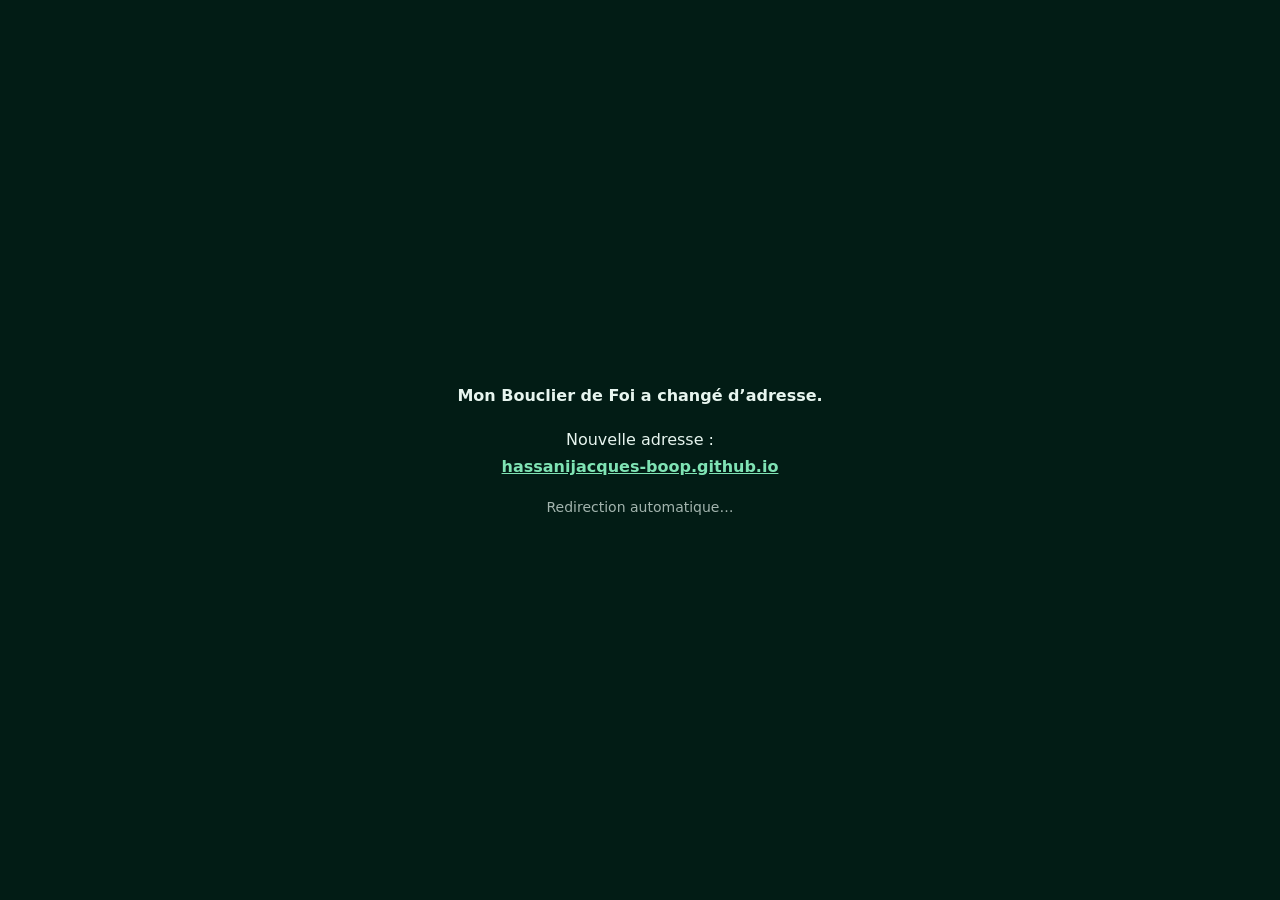
==== commit e5cb3396: "Redirection vers la nouvelle adresse (l'app vit à la racine du domaine)" ====
--- a/index.html
+++ b/index.html
@@ -1,32 +1,19 @@
 <!doctype html>
-<html lang="fr">
-<head>
-  <meta charset="utf-8"/>
-  <link rel="icon" href="/favicon.ico"/>
-  <meta name="viewport" content="width=device-width,initial-scale=1,maximum-scale=1,user-scalable=no"/>
-  <meta name="theme-color" content="#021c15"/>
-  <meta name="description" content="Mon Bouclier de Foi — Dhikr, Invocations et Roqya authentique, basés sur le Coran et la Sunnah."/>
-  <meta name="apple-mobile-web-app-capable" content="yes"/>
-  <meta name="apple-mobile-web-app-title" content="Bouclier de Foi"/>
-  <meta name="apple-mobile-web-app-status-bar-style" content="black-translucent"/>
-  <link rel="manifest" href="/manifest.json"/>
-  <link rel="apple-touch-icon" href="/icon-192.png"/>
-  <link rel="preconnect" href="https://fonts.googleapis.com"/>
-  <link rel="preconnect" href="https://fonts.gstatic.com" crossorigin/>
-  <link href="https://fonts.googleapis.com/css2?family=Amiri:wght@400;700&family=Cormorant+Garamond:wght@300;400;500;600&family=Manrope:wght@300;400;500;600;700&display=swap" rel="stylesheet"/>
-  <title>Mon Bouclier de Foi</title>
-  <script defer="defer" src="/static/js/main.d1829f17.js"></script>
-  <link href="/static/css/main.7517a48c.css" rel="stylesheet">
-</head>
-<body>
-  <noscript>Vous devez activer JavaScript pour utiliser cette application.</noscript>
-  <div id="root"></div>
-  <script>
-    if ('serviceWorker' in navigator) {
-      window.addEventListener('load', () => {
-        navigator.serviceWorker.register('/sw.js').catch(() => {});
-      });
-    }
-  </script>
-</body>
-</html>
+<html lang="fr"><head><meta charset="utf-8"/>
+<meta name="viewport" content="width=device-width,initial-scale=1"/>
+<title>Mon Bouclier de Foi</title>
+<link rel="canonical" href="https://hassanijacques-boop.github.io/"/>
+<meta http-equiv="refresh" content="1;url=https://hassanijacques-boop.github.io/"/>
+<style>body{margin:0;background:#021c15;color:#e7f5ef;font-family:system-ui,sans-serif;
+display:flex;align-items:center;justify-content:center;height:100vh;text-align:center;line-height:1.7}
+a{color:#7fe3b4;font-weight:600}</style></head>
+<body><div>
+<p><b>Mon Bouclier de Foi a changé d’adresse.</b></p>
+<p>Nouvelle adresse :<br><a href="https://hassanijacques-boop.github.io/">hassanijacques-boop.github.io</a></p>
+<p style="opacity:.7;font-size:14px">Redirection automatique…</p>
+</div>
+<script>
+  try { sessionStorage.setItem("mbdf-chemin", location.pathname.replace(/^\/mon-bouclier-de-foi/, "") + location.search); } catch (e) {}
+  setTimeout(function(){ location.replace("https://hassanijacques-boop.github.io/"); }, 900);
+</script>
+</body></html>
